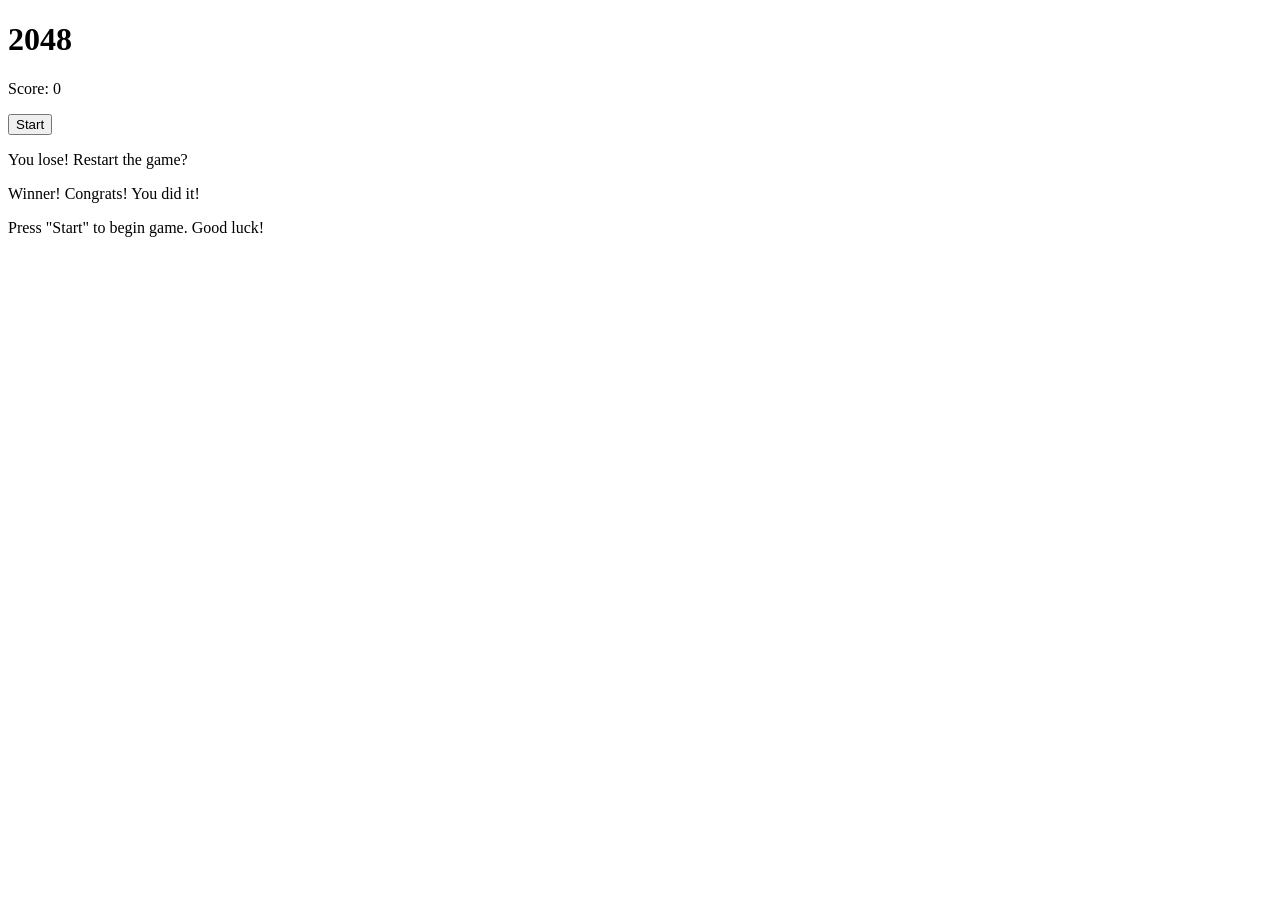
==== src/index.html @ 4b170327 "Implement movement for cells" ====
<!doctype html>
<html lang="en">
  <head>
    <meta charset="UTF-8" />
    <meta
      name="viewport"
      content="width=device-width, initial-scale=1.0"
    />
    <title>2048</title>
    <link
      rel="stylesheet"
      href="./styles/main.scss"
    />
  </head>
  <body>
    <div class="container">
      <div class="game-header">
        <h1>2048</h1>
        <div class="controls">
          <p class="info">
            Score:
            <span class="game-score">0</span>
          </p>
          <button class="button start">Start</button>
        </div>
      </div>

      <div class="game-field">
        <div class="field-row">
          <div class="field-cell"></div>
          <div class="field-cell"></div>
          <div class="field-cell"></div>
          <div class="field-cell"></div>
        </div>

        <div class="field-row">
          <div class="field-cell"></div>
          <div class="field-cell"></div>
          <div class="field-cell"></div>
          <div class="field-cell"></div>
        </div>

        <div class="field-row">
          <div class="field-cell"></div>
          <div class="field-cell"></div>
          <div class="field-cell"></div>
          <div class="field-cell"></div>
        </div>

        <div class="field-row">
          <div class="field-cell"></div>
          <div class="field-cell"></div>
          <div class="field-cell"></div>
          <div class="field-cell"></div>
        </div>
      </div>

      <div class="message-container">
        <p class="message message-lose hidden">You lose! Restart the game?</p>
        <p class="message message-win hidden">Winner! Congrats! You did it!</p>
        <p class="message message-start">
          Press "Start" to begin game. Good luck!
        </p>
      </div>
    </div>
    <script src="scripts/main.js"></script>
  </body>
</html>
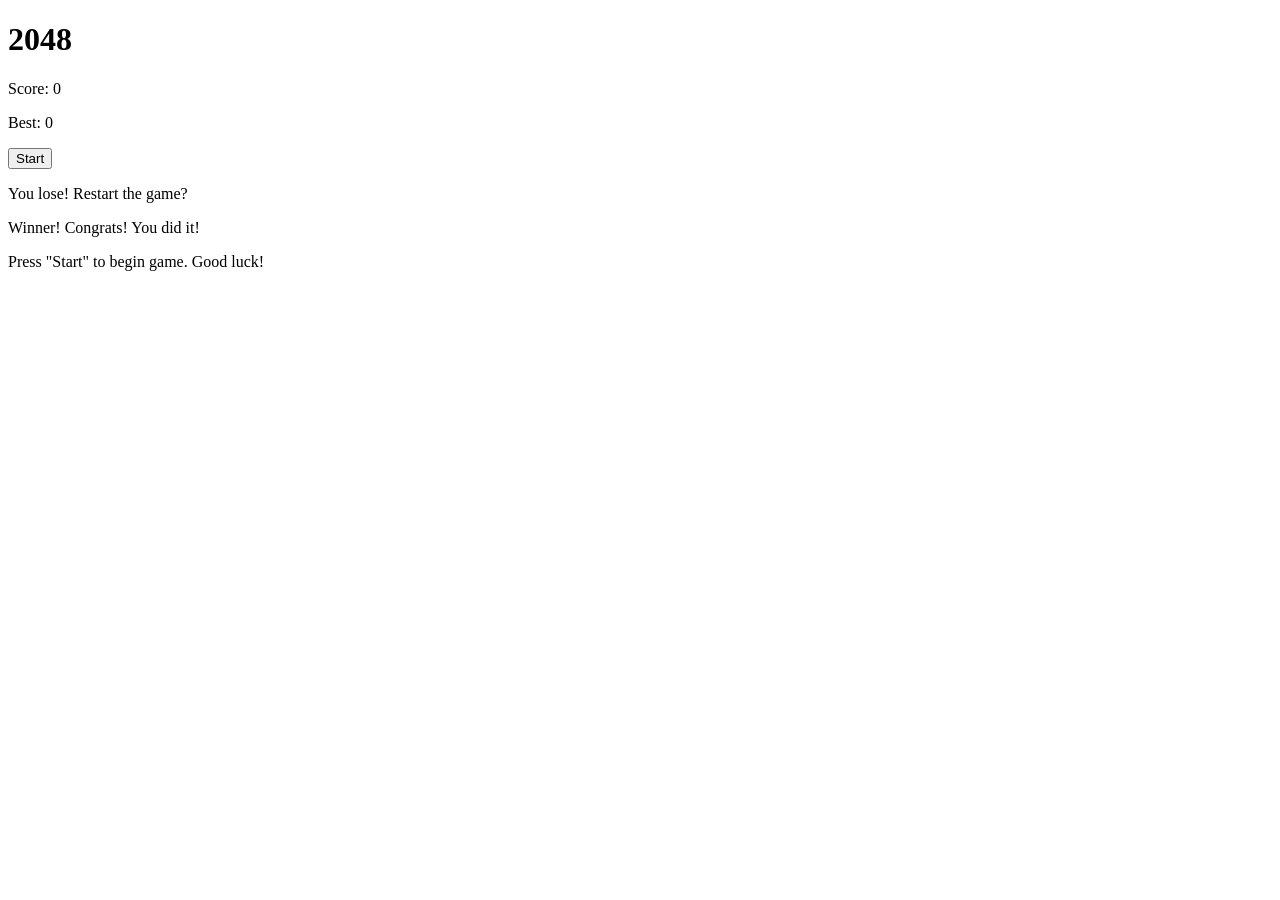
==== commit ab42aece: "add 2048 favicon" ====
--- a/src/index.html
+++ b/src/index.html
@@ -8,6 +8,11 @@
     />
     <title>2048</title>
     <link
+      rel="icon"
+      href="../src/images/2048_logo.png"
+      type="image/png"
+      />
+    <link
       rel="stylesheet"
       href="./styles/main.scss"
     />
@@ -16,13 +21,15 @@
     <div class="container">
       <div class="game-header">
         <h1>2048</h1>
-        <div class="controls">
-          <p class="info">
-            Score:
-            <span class="game-score">0</span>
-          </p>
-          <button class="button start">Start</button>
-        </div>
+        <p class="info info-current">
+          Score:
+          <span class="game-score">0</span>
+        </p>
+        <p class="info info-best">
+          Best:
+          <span class="best-score">0</span>
+        </p>
+        <button class="button start">Start</button>
       </div>
 
       <div class="game-field">
